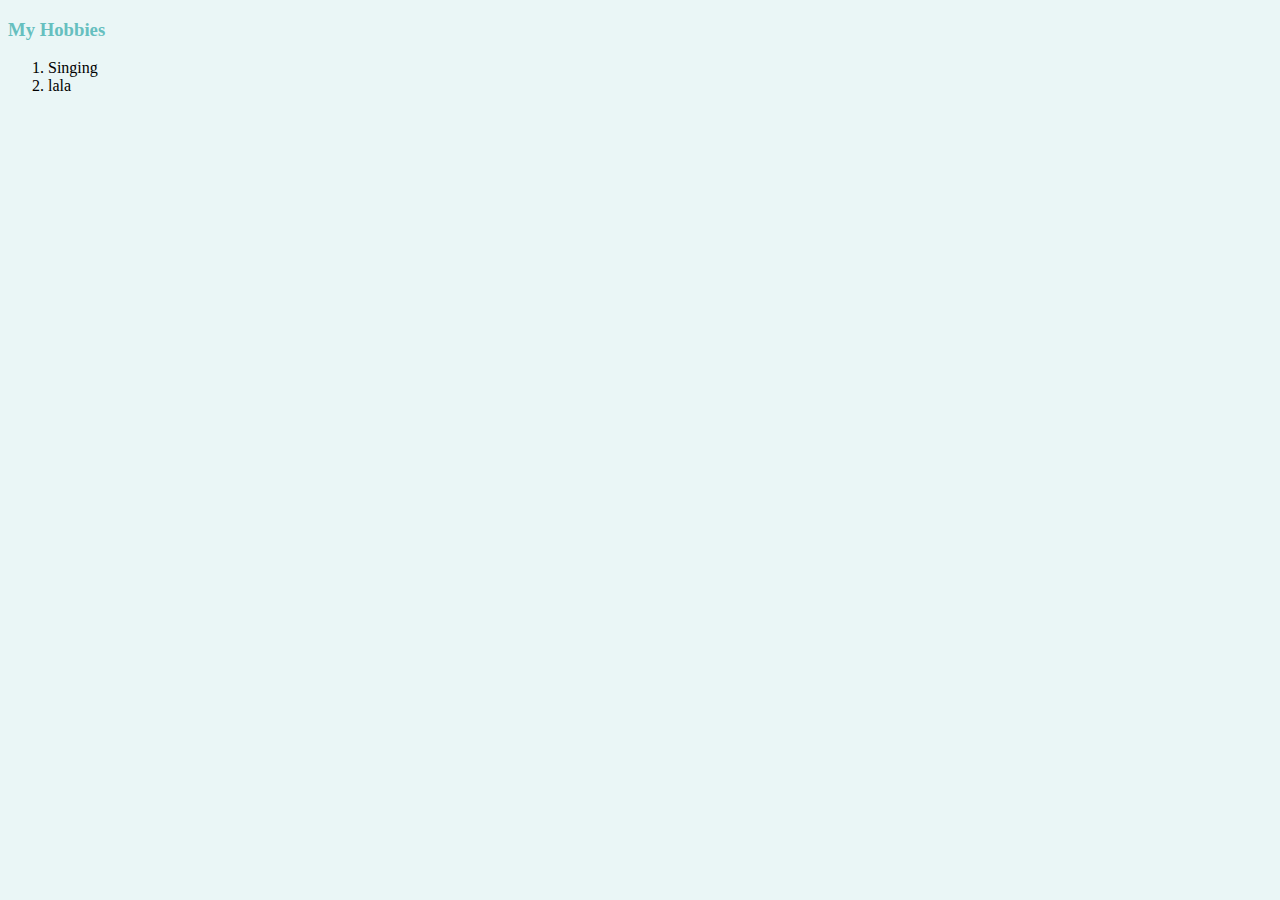
==== hobbies.html @ f3f68a3a "Added initial CV website files" ====
<!DOCTYPE html>
<html>
    <head><Link rel="stylesheet" href="css/styles.css">  
    </head>
    <body>
        <h3>My Hobbies</h3>
        <ol>
            <li>Singing</li>
            <li>lala</li>
        </ol>
    </body>
</html>
---- css/styles.css ----
body{
    background-color:#EAF6F6;
}
hr{
    border:none;
    width:5%;
    border-style: none;
    border-top-style:dotted;
border-color: grey;
border-width:5px;
    outline: none;
}
h1{
    color:#66BFBF;
}
h3{
    color: #66BFBF;
}
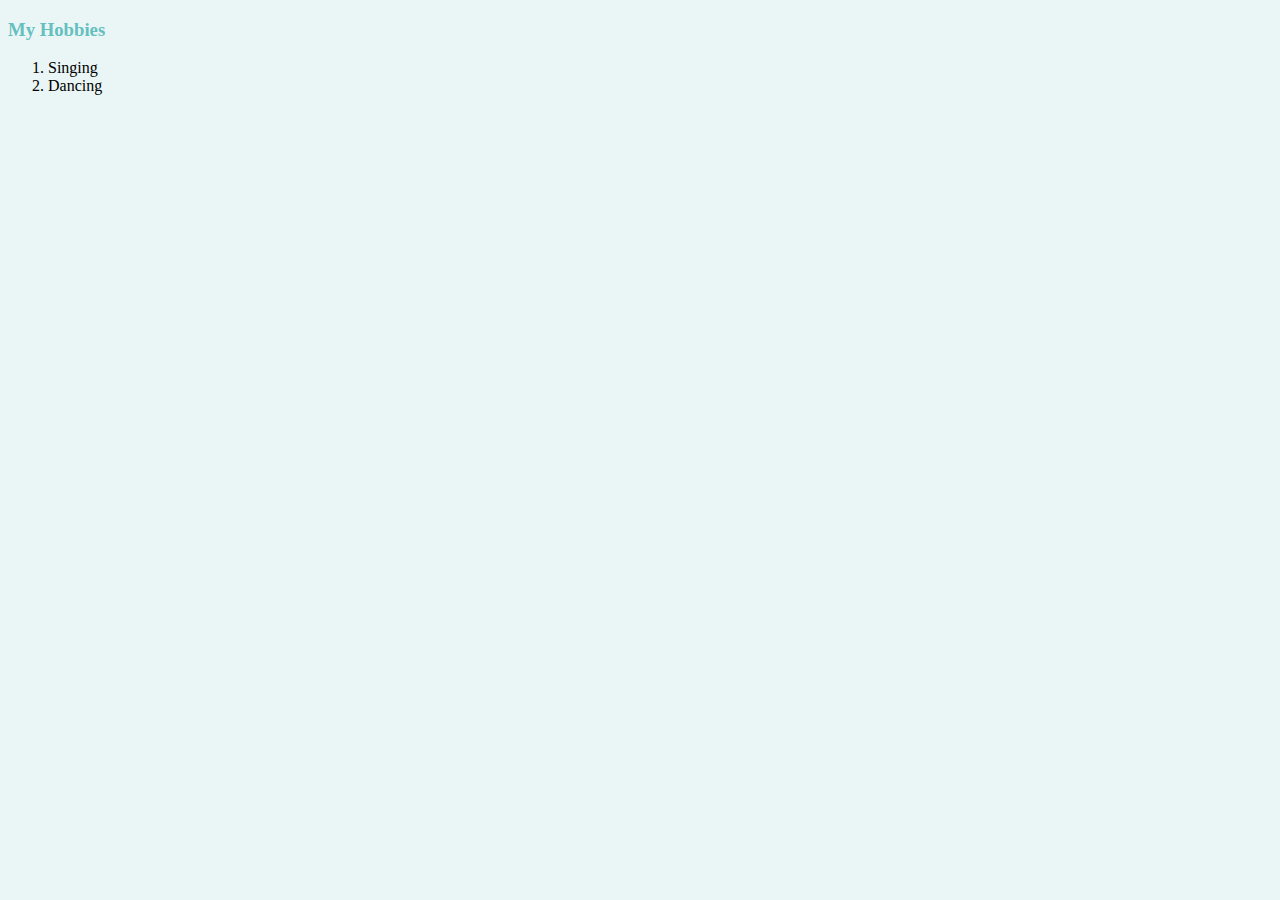
==== commit c0ec30b9: "Update hobbies.html" ====
--- a/hobbies.html
+++ b/hobbies.html
@@ -6,7 +6,7 @@
         <h3>My Hobbies</h3>
         <ol>
             <li>Singing</li>
-            <li>lala</li>
+            <li>Dancing</li>
         </ol>
     </body>
 </html>